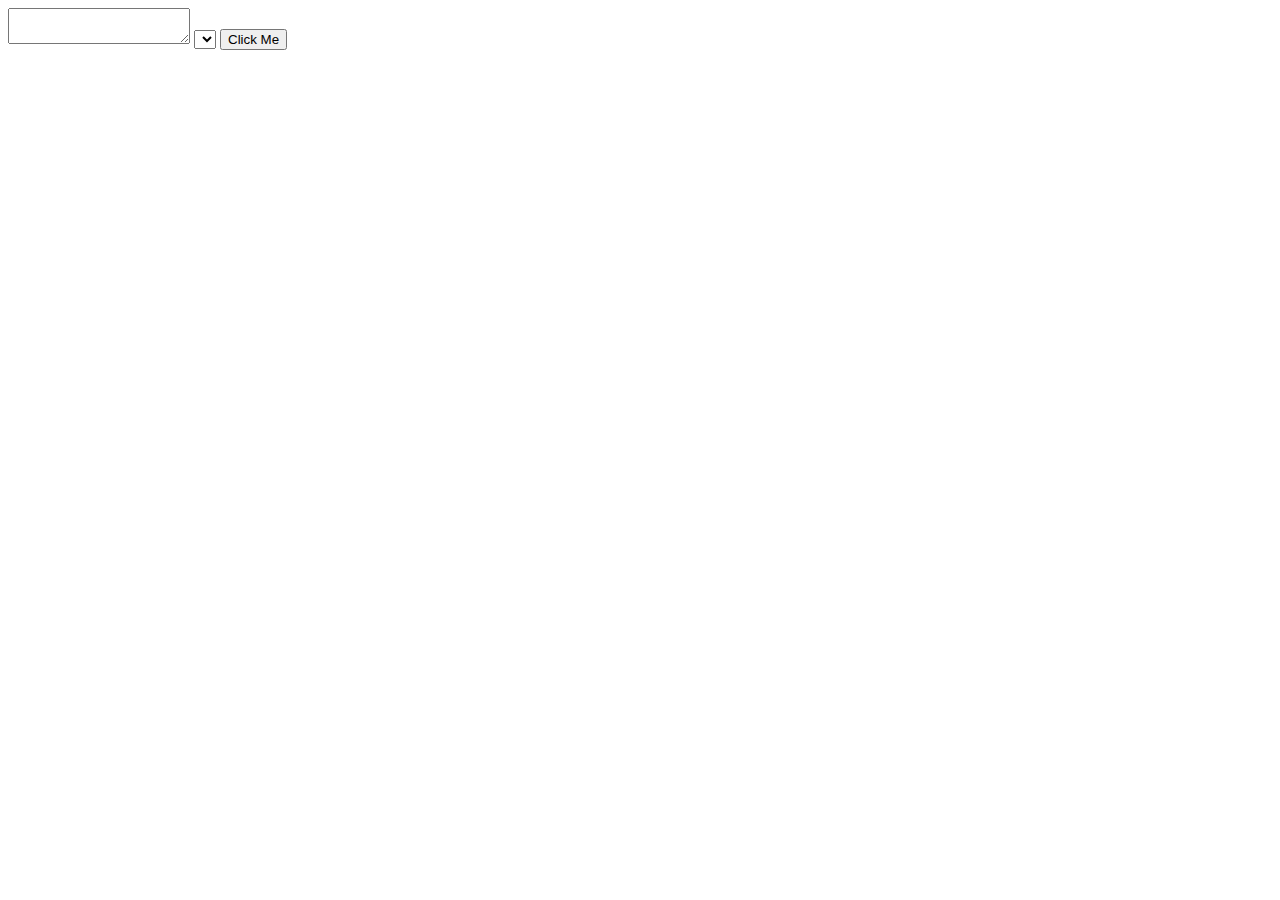
==== index.html @ 6b3b948e "added index.html and made changes" ====
<!DOCTYPE html>
<html lang="en">
<head>
    <meta charset="UTF-8">
    <meta http-equiv="X-UA-Compatible" content="IE=edge">
    <meta name="viewport" content="width=device-width, initial-scale=1.0">
    <link rel="stylesheet" href="https://cdn.jsdelivr.net/npm/bootstrap@4.6.2/dist/css/bootstrap.min.css" integrity="sha384-xOolHFLEh07PJGoPkLv1IbcEPTNtaed2xpHsD9ESMhqIYd0nLMwNLD69Npy4HI+N" crossorigin="anonymous">
    <title>Library of Congress Search Engine</title>
</head>
<body>

    <div class="container">
        <textarea></textarea>
        <select>

        </Select>
        <button>Click Me</button>
    </div>
</body>
</html>
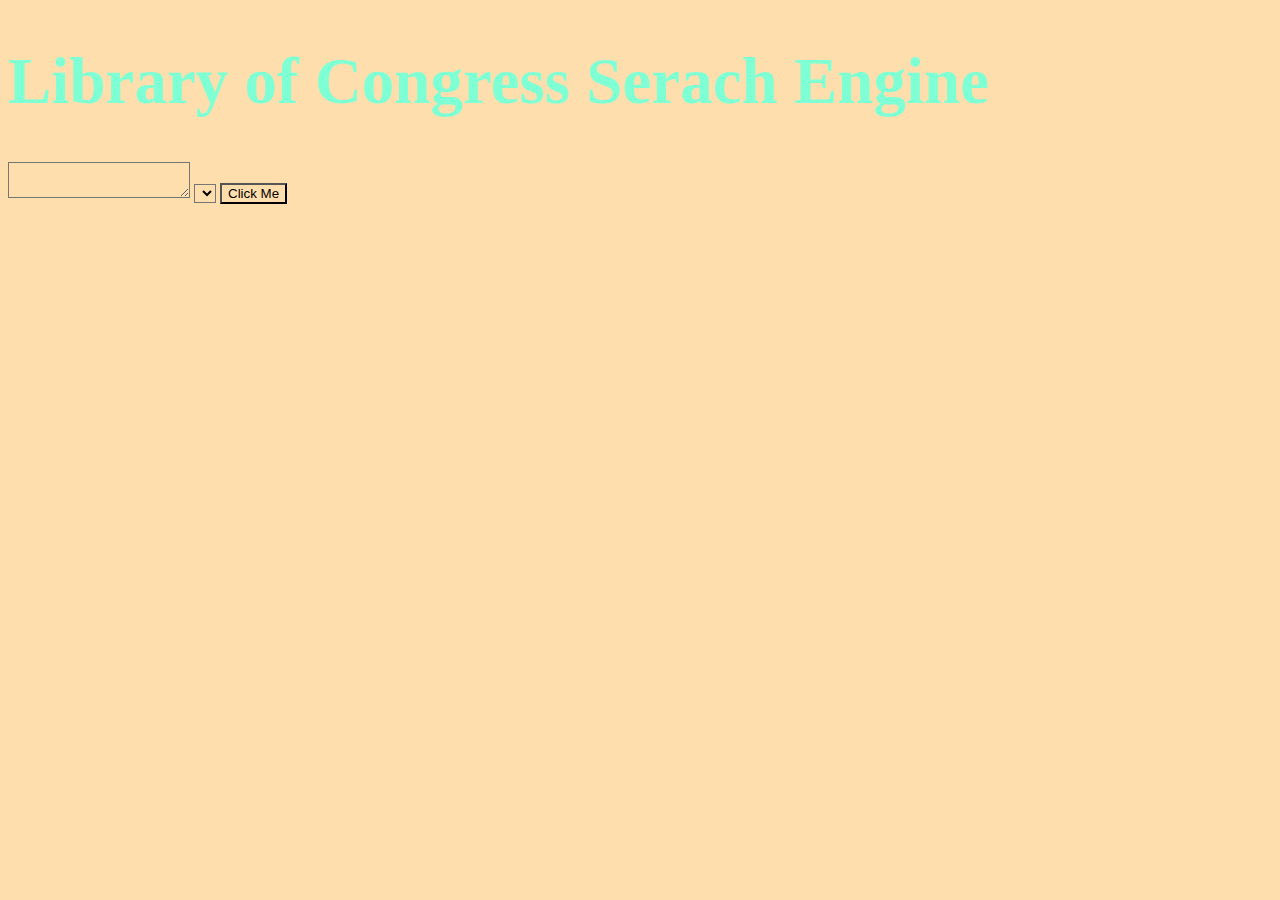
==== commit b069d0f0: "linked stylesheet and added h1 tag" ====
--- a/index.html
+++ b/index.html
@@ -5,11 +5,13 @@
     <meta http-equiv="X-UA-Compatible" content="IE=edge">
     <meta name="viewport" content="width=device-width, initial-scale=1.0">
     <link rel="stylesheet" href="https://cdn.jsdelivr.net/npm/bootstrap@4.6.2/dist/css/bootstrap.min.css" integrity="sha384-xOolHFLEh07PJGoPkLv1IbcEPTNtaed2xpHsD9ESMhqIYd0nLMwNLD69Npy4HI+N" crossorigin="anonymous">
+    <link rel="stylesheet" href="./assets/css/style.css">
     <title>Library of Congress Search Engine</title>
 </head>
 <body>
 
     <div class="container">
+        <h1>Library of Congress Serach Engine</h1>
         <textarea></textarea>
         <select>
 
--- a/assets/css/style.css
+++ b/assets/css/style.css
@@ -0,0 +1,9 @@
+* {
+    background-color: navajowhite;
+}
+
+h1 {
+    font-size: 65px;
+    color: aquamarine;
+}
+
